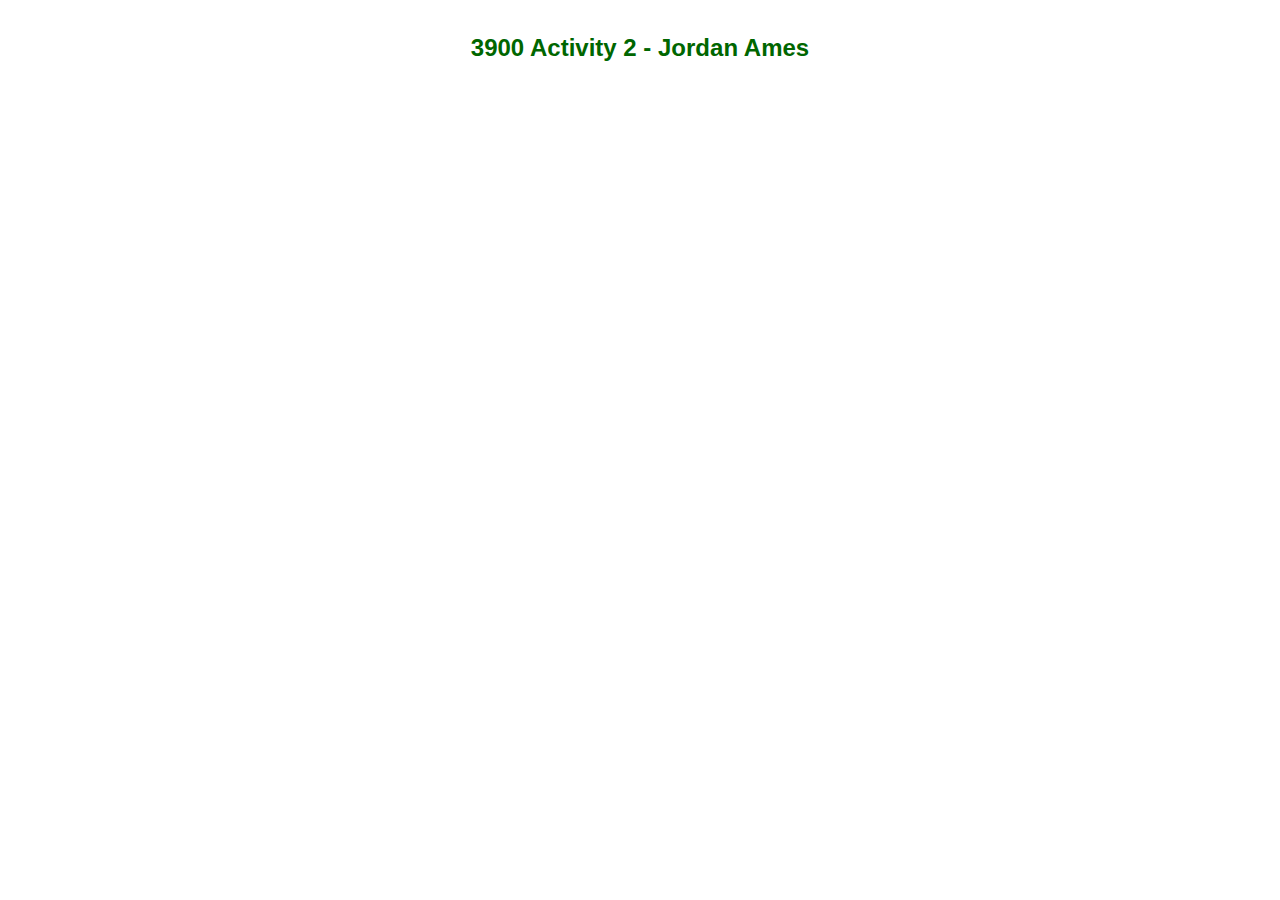
==== index.html @ 6b31062d "Beginning development commit" ====
<!DOCTYPE html>
<html lang="en">
<link href="css/stylesheet.css" rel="stylesheet" type="text/css" media="screen,projection" >
<head>
	<meta charset="UTF-8">
	<title>3900 Activity 2 - Jordan Ames</title>
	<meta name="viewport" content="width=device-width, initial-scale=1.0">
</head>
<body>
<br>

<h1 id="pageTitle">3900 Activity 2 - Jordan Ames</h1>

</body>
</html>
---- css/stylesheet.css ----
#pageTitle  {
 font-family: 'Helvetica', sans-serif;
 margin: 10px 0;
 font-size: 24px;
 font-weight: bold;
 line-height: 1;
 text-align: center;
 color: #006600;
 }
 
 p {
	 
 }
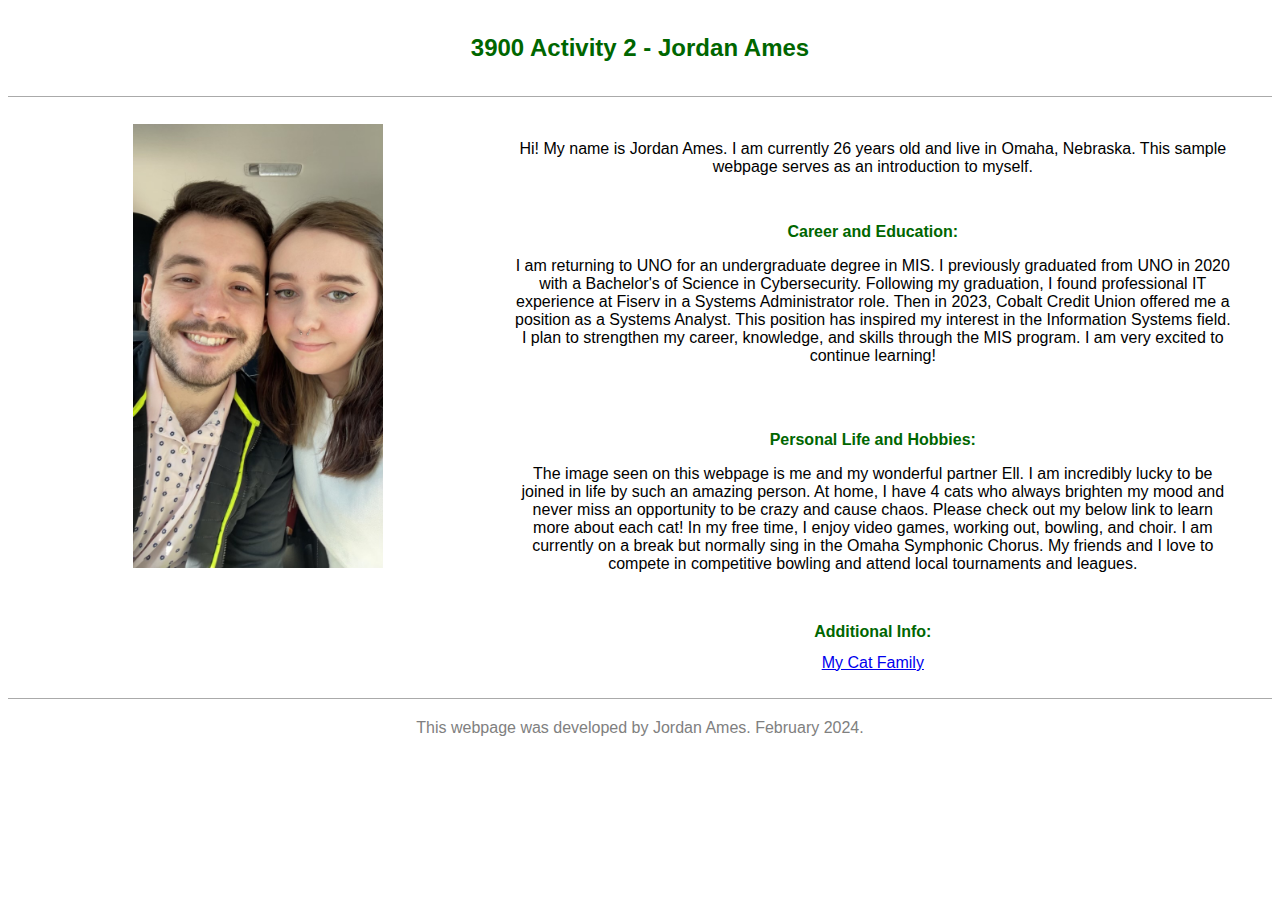
==== commit 6691f41c: "Page formatting + body content" ====
--- a/index.html
+++ b/index.html
@@ -11,5 +11,58 @@
 
 <h1 id="pageTitle">3900 Activity 2 - Jordan Ames</h1>
 
+<br>
+<hr>
+<br>
+
+	<div id="divTable">
+		<div id="divTableRow">
+			<div id="leftDiv">
+				<section>
+					<img class="profilePic" src="img/profile.jpeg"/>
+				</section>
+			</div>
+			<div id="rightDiv">
+				<section>
+					<p>
+						Hi! My name is Jordan Ames. 
+						I am currently 26 years old and live in Omaha, Nebraska.
+						This sample webpage serves as an introduction to myself.
+					</p>
+					<br>
+					<h2>Career and Education:</h2>
+					<p>
+						I am returning to UNO for an undergraduate degree in MIS. 
+						I previously graduated from UNO in 2020 with a Bachelor's of Science in Cybersecurity.
+						Following my graduation, I found professional IT experience at Fiserv in a Systems Administrator role.
+						Then in 2023, Cobalt Credit Union offered me a position as a Systems Analyst.
+						This position has inspired my interest in the Information Systems field.
+						I plan to strengthen my career, knowledge, and skills through the MIS program.
+						I am very excited to continue learning!
+					</p>
+					<br>
+					<br>
+					<h2>Personal Life and Hobbies:</h2>
+					<p>
+						The image seen on this webpage is me and my wonderful partner Ell. 
+						I am incredibly lucky to be joined in life by such an amazing person. 
+						At home, I have 4 cats who always brighten my mood and never miss an opportunity to be crazy and cause chaos. 
+						Please check out my below link to learn more about each cat! 
+						In my free time, I enjoy video games, working out, bowling, and choir. 
+						I am currently on a break but normally sing in the Omaha Symphonic Chorus.
+						My friends and I love to compete in competitive bowling and attend local tournaments and leagues.
+					<p>
+					<br>
+					<h2>Additional Info:</h2>
+					<a href="cats.html">My Cat Family</a>
+				</section>
+			</div>
+		</div>
+	</div>
+<br>
+<hr>
+
+<footer id="pageFooter">This webpage was developed by Jordan Ames. February 2024.</footer>
+
 </body>
 </html>--- a/css/stylesheet.css
+++ b/css/stylesheet.css
@@ -1,13 +1,82 @@
+hr {
+       display: block;
+       position: relative;
+       padding: 0;
+       margin: 8px auto;
+       height: 0;
+       width: 100%;
+       max-height: 0;
+       font-size: 1px;
+       line-height: 0;
+       clear: both;
+       border: none;
+       border-top: 1px solid #aaaaaa;
+       border-bottom: 1px solid #ffffff;
+}
+
 #pageTitle  {
- font-family: 'Helvetica', sans-serif;
- margin: 10px 0;
- font-size: 24px;
- font-weight: bold;
- line-height: 1;
- text-align: center;
- color: #006600;
- }
+	font-family: 'Helvetica', sans-serif;
+	margin: 10px 0;
+	font-size: 24px;
+	font-weight: bold;
+	line-height: 1;
+	text-align: center;
+	color: #006600;
+}
+
+#pageFooter  {
+	font-family: 'Helvetica', sans-serif;
+	padding-top: 10px;
+	margin: 10px 0;
+	font-size: 16px;
+	line-height: 1;
+	text-align: center;
+	color: gray;
+}
+
+#divTable {
+	width: 100%;
+	display: table;
+}
+
+#divTableRow {
+	display: table-row;
+}
  
- p {
-	 
- }+#leftDiv {
+	width: 40%;
+	display: table-cell;
+	border-right: thick solid #ffffff;
+}
+ 
+#rightDiv {
+	width: 60%;
+	display: table-cell;
+	text-align: center;
+	vertical-align: middle;
+	padding-right: 40px;
+}
+ 
+h2 {
+	font-family: 'Helvetica', sans-serif;
+	font-size: 16px;
+	color: #006600;
+}
+
+p {
+	font-family: 'Helvetica', sans-serif;
+	font-size: 16px;
+}
+
+a {
+	font-family: 'Helvetica', sans-serif;
+	font-size: 16px;
+}
+
+.profilePic {
+	display: block;
+	margin-left: auto;
+	margin-right: auto;
+	width: 50%;
+	height: 50%;
+}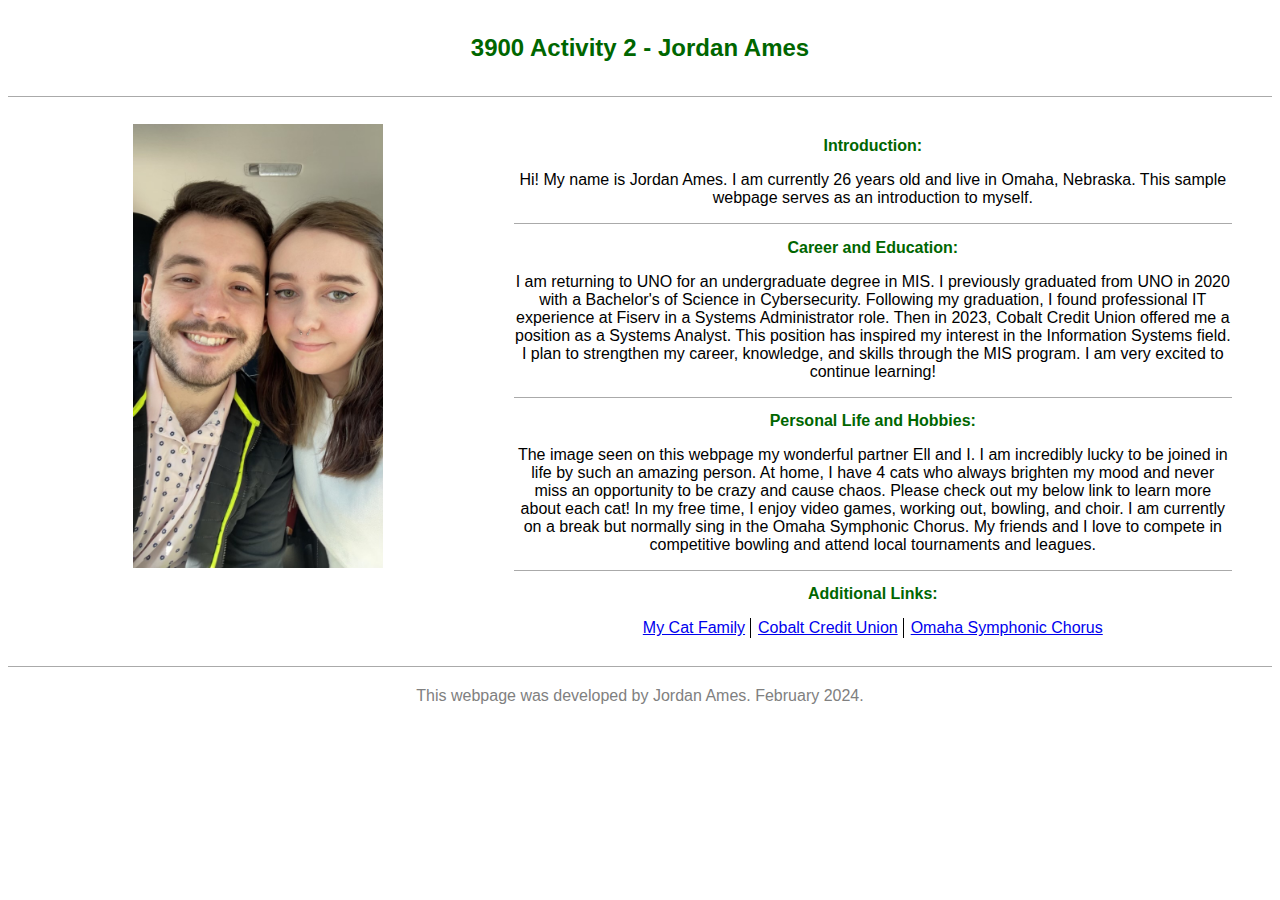
==== commit cf0ece43: "Created cats page" ====
--- a/index.html
+++ b/index.html
@@ -24,12 +24,13 @@
 			</div>
 			<div id="rightDiv">
 				<section>
+					<h2>Introduction:</h2>
 					<p>
 						Hi! My name is Jordan Ames. 
 						I am currently 26 years old and live in Omaha, Nebraska.
 						This sample webpage serves as an introduction to myself.
 					</p>
-					<br>
+					<hr>
 					<h2>Career and Education:</h2>
 					<p>
 						I am returning to UNO for an undergraduate degree in MIS. 
@@ -40,11 +41,10 @@
 						I plan to strengthen my career, knowledge, and skills through the MIS program.
 						I am very excited to continue learning!
 					</p>
-					<br>
-					<br>
+					<hr>
 					<h2>Personal Life and Hobbies:</h2>
 					<p>
-						The image seen on this webpage is me and my wonderful partner Ell. 
+						The image seen on this webpage my wonderful partner Ell and I. 
 						I am incredibly lucky to be joined in life by such an amazing person. 
 						At home, I have 4 cats who always brighten my mood and never miss an opportunity to be crazy and cause chaos. 
 						Please check out my below link to learn more about each cat! 
@@ -52,9 +52,15 @@
 						I am currently on a break but normally sing in the Omaha Symphonic Chorus.
 						My friends and I love to compete in competitive bowling and attend local tournaments and leagues.
 					<p>
-					<br>
-					<h2>Additional Info:</h2>
-					<a href="cats.html">My Cat Family</a>
+					<hr>
+					<h2>Additional Links:</h2>
+					<table id="linkTable">
+						<tr>
+							<td class="notLastLink"><a href="cats.html">My Cat Family</a></td>
+							<td class="notLastLink"><a href="https://cobaltcu.com/" target="_blank">Cobalt Credit Union</a></td>
+							<td class="lastLink"><a href="https://www.omahasymphonicchorus.org/" target="_blank">Omaha Symphonic Chorus</a></td>
+						</tr>
+					</table>
 				</section>
 			</div>
 		</div>
--- a/css/stylesheet.css
+++ b/css/stylesheet.css
@@ -12,6 +12,23 @@
        border: none;
        border-top: 1px solid #aaaaaa;
        border-bottom: 1px solid #ffffff;
+}
+ 
+h2 {
+	font-family: 'Helvetica', sans-serif;
+	font-size: 16px;
+	color: #006600;
+}
+
+p {
+	font-family: 'Helvetica', sans-serif;
+	font-size: 16px;
+}
+
+a {
+	font-family: 'Helvetica', sans-serif;
+	font-size: 16px;
+	text-align: center;
 }
 
 #pageTitle  {
@@ -56,21 +73,15 @@
 	vertical-align: middle;
 	padding-right: 40px;
 }
- 
-h2 {
-	font-family: 'Helvetica', sans-serif;
-	font-size: 16px;
-	color: #006600;
+
+#linkTable {
+	margin-left: auto;
+	margin-right: auto;
 }
 
-p {
-	font-family: 'Helvetica', sans-serif;
-	font-size: 16px;
-}
-
-a {
-	font-family: 'Helvetica', sans-serif;
-	font-size: 16px;
+#catTable {
+	margin-left: auto;
+	margin-right: auto;
 }
 
 .profilePic {
@@ -79,4 +90,43 @@
 	margin-right: auto;
 	width: 50%;
 	height: 50%;
+}
+
+.notLastLink {
+	border-right: solid;
+	border-right-width: 1px;
+	padding-right: 5px;
+	padding-left: 5px;
+}
+
+.lastLink {
+	padding-right: 5px;
+	padding-left: 5px;
+}
+
+.catPic {
+	width: 250px;
+	height: 250px;
+	padding-left: 10px;
+	padding-right: 10px;
+}
+
+.catNames {
+	font-family: 'Helvetica', sans-serif;
+	font-size: 20px;
+	text-align: center;
+}
+
+.catBios {
+	font-family: 'Helvetica', sans-serif;
+	font-size: 14px;
+	text-align: center;
+	padding: 5px;
+	width: 250px;
+	height: 130px;
+}
+
+.homeLink {
+	margin-left: auto;
+	margin-right: auto;
 }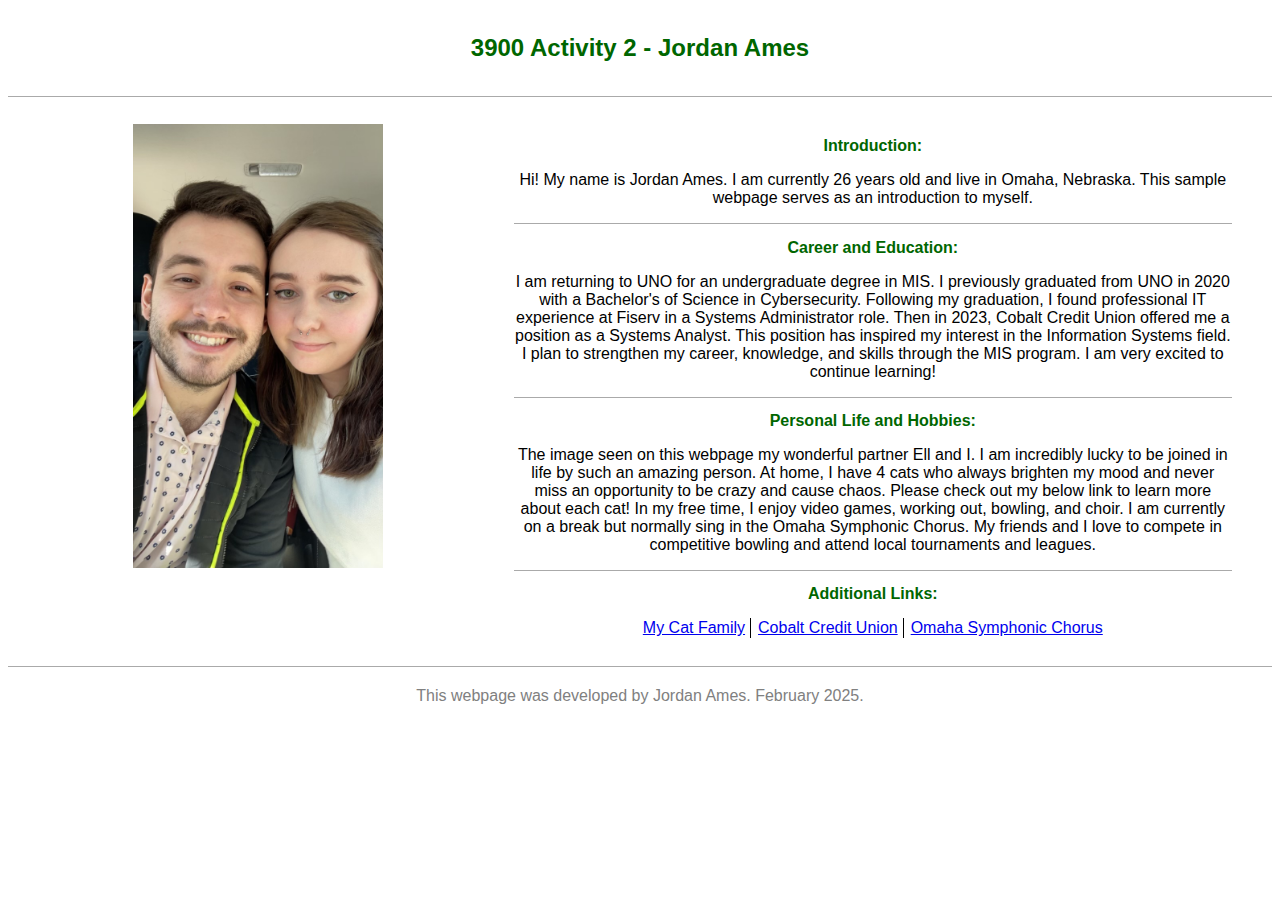
==== commit 8d0324ca: "Typo correction" ====
--- a/index.html
+++ b/index.html
@@ -1,5 +1,6 @@
 <!DOCTYPE html>
 <html lang="en">
+<!-- Link to custom CSS stylesheet -->
 <link href="css/stylesheet.css" rel="stylesheet" type="text/css" media="screen,projection" >
 <head>
 	<meta charset="UTF-8">
@@ -9,12 +10,16 @@
 <body>
 <br>
 
-<h1 id="pageTitle">3900 Activity 2 - Jordan Ames</h1>
+<!-- Page Title -->
+<header>
+	<h1 id="pageTitle">3900 Activity 2 - Jordan Ames</h1>
+</header>
 
 <br>
 <hr>
 <br>
 
+	<!-- The following div structure creates a 40:60 split column-based body. Still needs work for mobile device compatibility -->
 	<div id="divTable">
 		<div id="divTableRow">
 			<div id="leftDiv">
@@ -68,7 +73,7 @@
 <br>
 <hr>
 
-<footer id="pageFooter">This webpage was developed by Jordan Ames. February 2024.</footer>
+<footer id="pageFooter">This webpage was developed by Jordan Ames. February 2025.</footer>
 
 </body>
 </html>--- a/css/stylesheet.css
+++ b/css/stylesheet.css
@@ -1,3 +1,4 @@
+/* Tag styling section */
 hr {
        display: block;
        position: relative;
@@ -31,6 +32,7 @@
 	text-align: center;
 }
 
+/* ID styling section */
 #pageTitle  {
 	font-family: 'Helvetica', sans-serif;
 	margin: 10px 0;
@@ -84,6 +86,7 @@
 	margin-right: auto;
 }
 
+/* Class styling section */
 .profilePic {
 	display: block;
 	margin-left: auto;
